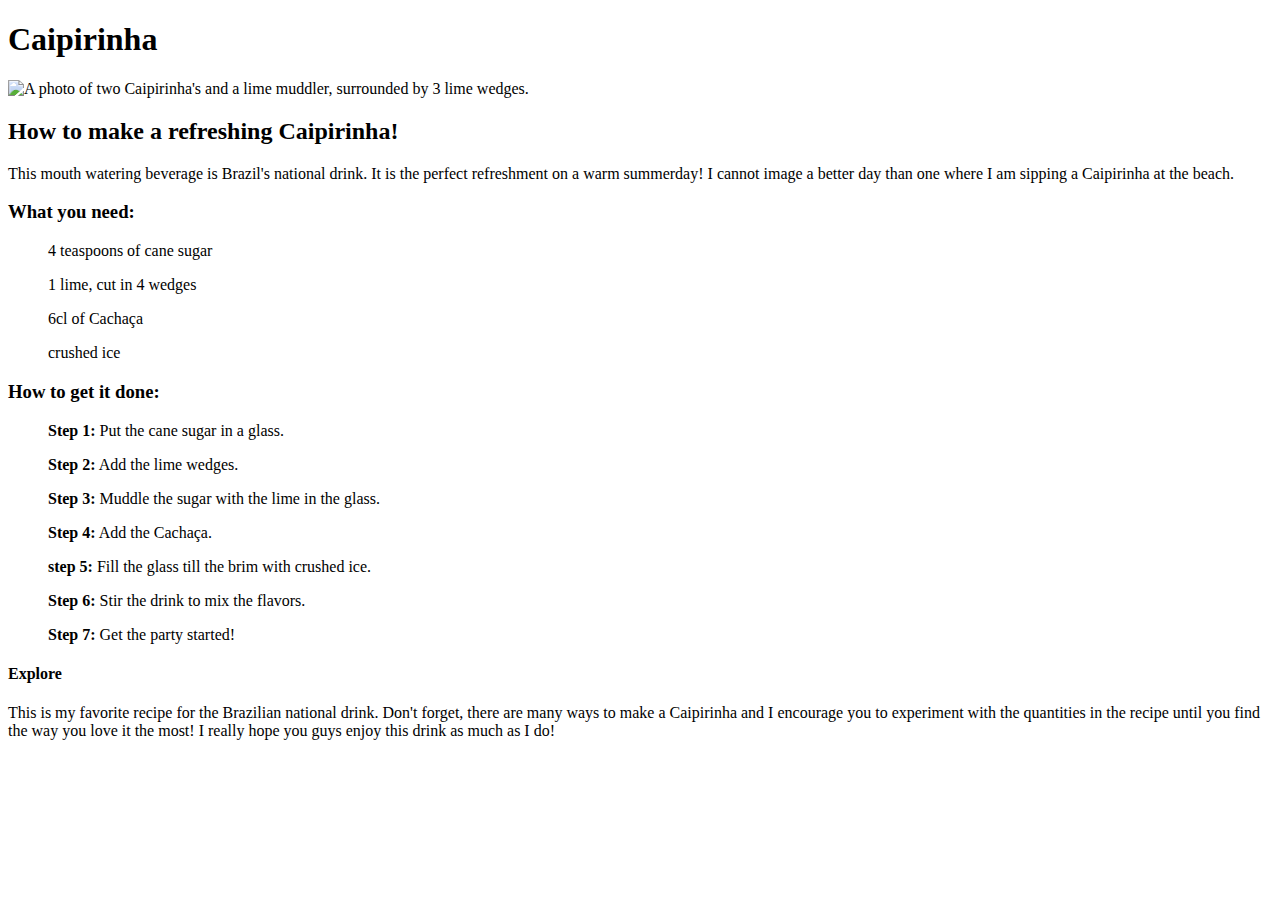
==== recipes/caipirinha.html @ dba5c848 "edit README.md" ====
<!DOCTYPE html>
<html>
  <head>
    <title>Caipirinha</title>
    <meta charset="UTF-8">
  </head>

  <body>
    <h1>Caipirinha</h1>
    <img src="https://cocktailgetraenke.de/wp-content/uploads/2020/06/CAIPIRINHA-1024x683.jpg" alt="A photo of two Caipirinha's and a lime muddler, surrounded by 3 lime wedges.">
    <h2>How to make a refreshing Caipirinha!</h2>
    <p>This mouth watering beverage is Brazil's national drink. It is the perfect refreshment on a warm summerday! I cannot image a better day than one where I am sipping a Caipirinha at the beach.</p>
    <h3>What you need:</h3>
            <li>
                <ul>4 teaspoons of cane sugar</ul>
                <ul>1 lime, cut in 4 wedges</ul>
                <ul>6cl of Cachaça</ul>
                <ul>crushed ice</ul>
            </li>
    <h3>How to get it done:</h3>
        <li>
            <ol><strong>Step 1:</strong> Put the cane sugar in a glass.</ol>
            <ol><strong>Step 2:</strong> Add the lime wedges.</ol>
            <ol><strong>Step 3:</strong> Muddle the sugar with the lime in the glass.</ol>
            <ol><strong>Step 4:</strong> Add the Cachaça.</ol>
            <ol><strong>step 5:</strong> Fill the glass till the brim with crushed ice.</ol>
            <ol><strong>Step 6:</strong> Stir the drink to mix the flavors.</ol>
            <ol><strong>Step 7:</strong> Get the party started!</ol>
        </li>
    <h4>Explore</h4>    
        <p>This is my favorite recipe for the Brazilian national drink. Don't forget, there are many ways to make a Caipirinha and I encourage you to experiment with the quantities in the recipe until you find the way you love it the most! I really hope you guys enjoy this drink as much as I do!</p>
  </body>
</html>
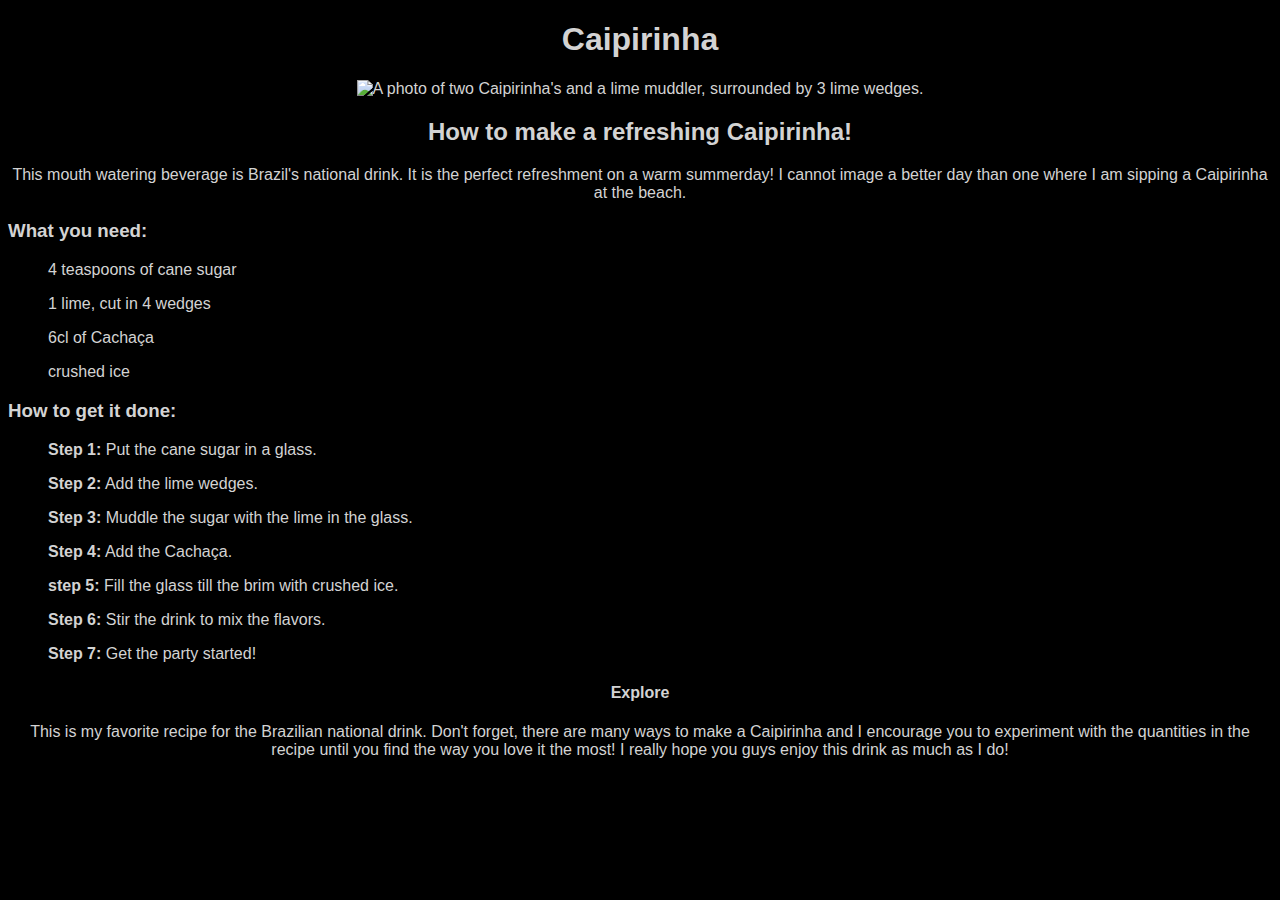
==== commit b88ec73c: "added styling" ====
--- a/recipes/caipirinha.html
+++ b/recipes/caipirinha.html
@@ -3,6 +3,7 @@
   <head>
     <title>Caipirinha</title>
     <meta charset="UTF-8">
+    <link rel="stylesheet" href="../styles.css">
   </head>
 
   <body>
@@ -10,15 +11,15 @@
     <img src="https://cocktailgetraenke.de/wp-content/uploads/2020/06/CAIPIRINHA-1024x683.jpg" alt="A photo of two Caipirinha's and a lime muddler, surrounded by 3 lime wedges.">
     <h2>How to make a refreshing Caipirinha!</h2>
     <p>This mouth watering beverage is Brazil's national drink. It is the perfect refreshment on a warm summerday! I cannot image a better day than one where I am sipping a Caipirinha at the beach.</p>
-    <h3>What you need:</h3>
-            <li>
+    <h3 class="left">What you need:</h3>
+            <li class="left">
                 <ul>4 teaspoons of cane sugar</ul>
                 <ul>1 lime, cut in 4 wedges</ul>
                 <ul>6cl of Cachaça</ul>
                 <ul>crushed ice</ul>
             </li>
-    <h3>How to get it done:</h3>
-        <li>
+    <h3 class="left">How to get it done:</h3>
+        <li class="left">
             <ol><strong>Step 1:</strong> Put the cane sugar in a glass.</ol>
             <ol><strong>Step 2:</strong> Add the lime wedges.</ol>
             <ol><strong>Step 3:</strong> Muddle the sugar with the lime in the glass.</ol>
--- a/styles.css
+++ b/styles.css
@@ -0,0 +1,16 @@
+body {
+    font-family: arial;
+    font-size: 16px;
+    background-color: black;
+    color: lightgrey;
+    text-align: center;
+}
+
+h1 {
+    text-align: center;
+    font-size: 32px;
+}
+
+.left {
+    text-align: left;
+}